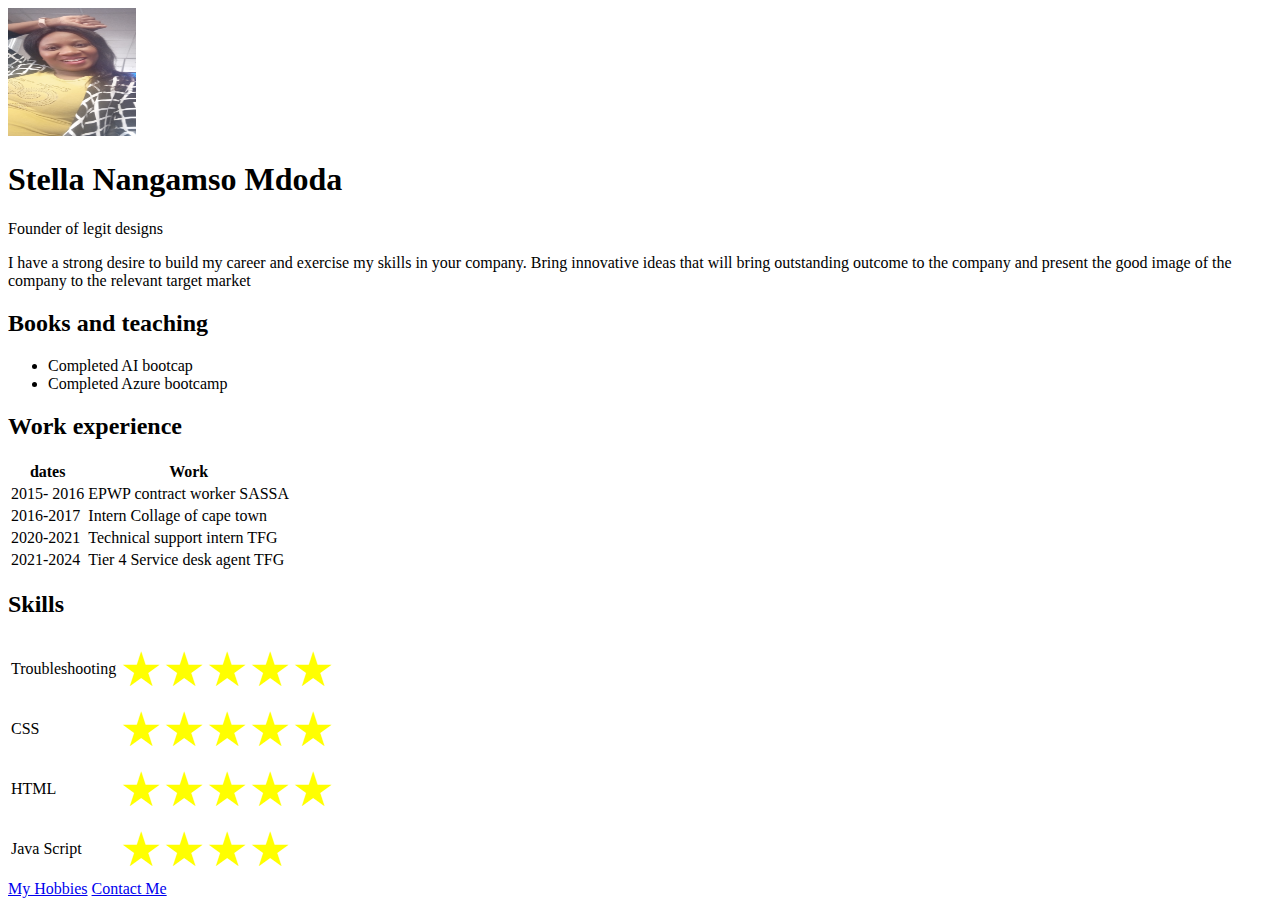
==== index.html/index.html @ 2d03c886 "Add files via upload" ====
<!DOCTYPE html>
<html lang="en">
<head>

  <meta charset="UTF-8">
  <meta name="viewport" content="width=device-width, initial-scale=1.0">
  
  <img src="./img_stella.jpg" alt="HTML5 Icon" style="width:128px;height:128px;"> 

  <h1>Stella Nangamso Mdoda</h1>
  <p>Founder of legit designs</p>
  <p>I have a strong desire to build my career and exercise my skills in your company.
      Bring innovative ideas that will bring outstanding outcome to the company and present the good image of the company to the relevant target market</p>

    </head>
    <body>
        <h2>Books and teaching</h2>
        <ul>
            <li>Completed AI bootcap</li>
            <li>Completed Azure bootcamp</li>
            </ul>
        <h2>Work experience</h2>

        
        <!-- <table style="width:100%"> -->
            <table>
            <tr>
              <th>dates</th>
              <th>Work</th>
            </tr>
            <tr>
              <td>2015- 2016 </td>
              <td>EPWP contract worker SASSA</td>
             </tr>
            <tr>
              <td>2016-2017</td>
              <td>Intern Collage of cape town</td>
                </tr>
            <tr>
                <td>2020-2021</td>
                <td>Technical support intern TFG</td>
               
              </tr>
              <tr>
                <td>2021-2024</td>
                <td>Tier 4 Service desk agent TFG</td>
               
              </tr>

              
          </table>
          <H2>Skills</H2>
          <table>
            
            <tr>
              <td>Troubleshooting</td>
              <td><span style="font-size:300%;color:yellow;">&starf;</span><span style="font-size:300%;color:yellow;">&starf;</span><span style="font-size:300%;color:yellow;">&starf;</span><span style="font-size:300%;color:yellow;">&starf;</span><span style="font-size:300%;color:yellow;">&starf;</span></td>
             </tr>
            <tr>
              <td>CSS</td>
              <td><span style="font-size:300%;color:yellow;">&starf;</span><span style="font-size:300%;color:yellow;">&starf;</span><span style="font-size:300%;color:yellow;">&starf;</span><span style="font-size:300%;color:yellow;">&starf;</span><span style="font-size:300%;color:yellow;">&starf;</span></td>
                </tr>
            <tr>
                <td>HTML</td>
                <td><span style="font-size:300%;color:yellow;">&starf;</span><span style="font-size:300%;color:yellow;">&starf;</span><span style="font-size:300%;color:yellow;">&starf;</span><span style="font-size:300%;color:yellow;">&starf;</span><span style="font-size:300%;color:yellow;">&starf;</span></td>
              </tr>

              <tr>
                <td>Java Script</td>
                <td><span style="font-size:300%;color:yellow;">&starf;</span><span style="font-size:300%;color:yellow;">&starf;</span><span style="font-size:300%;color:yellow;">&starf;</span><span style="font-size:300%;color:yellow;">&starf;</span></td>
                  </tr>

          </table>
          <a href="My Hobbies">My Hobbies</a>
          <a href="Contact me ">Contact Me</a>


          
  
    <title>Document</title>


    
</body>
</html>
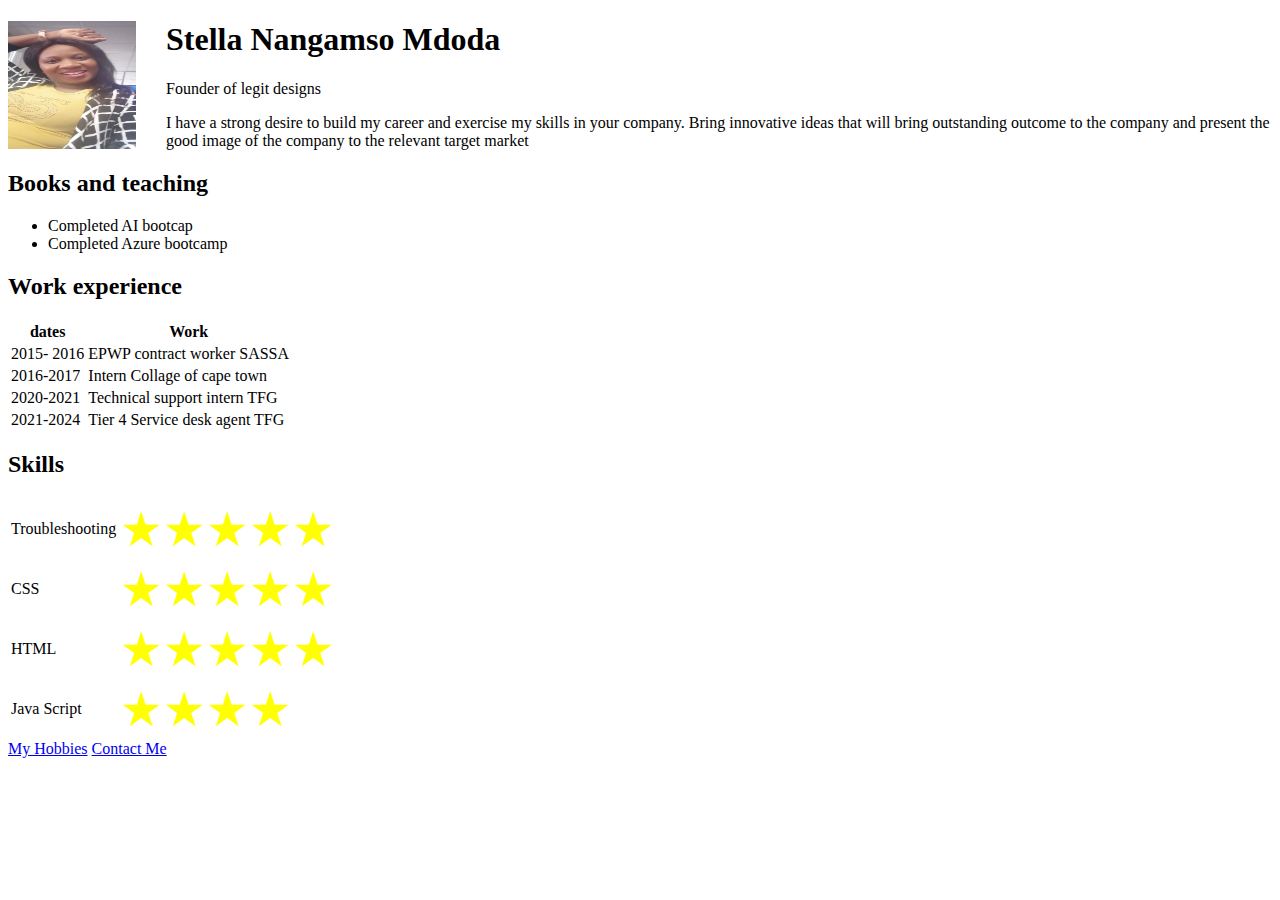
==== commit c4dab778: "Update index.html" ====
--- a/index.html/index.html
+++ b/index.html/index.html
@@ -1,6 +1,13 @@
 <!DOCTYPE html>
 <html lang="en">
 <head>
+
+  <style>
+    img {
+      float: left;
+      margin-right: 30px
+    }
+    </style>
 
   <meta charset="UTF-8">
   <meta name="viewport" content="width=device-width, initial-scale=1.0">
@@ -82,4 +89,4 @@
 
     
 </body>
-</html>+</html>
